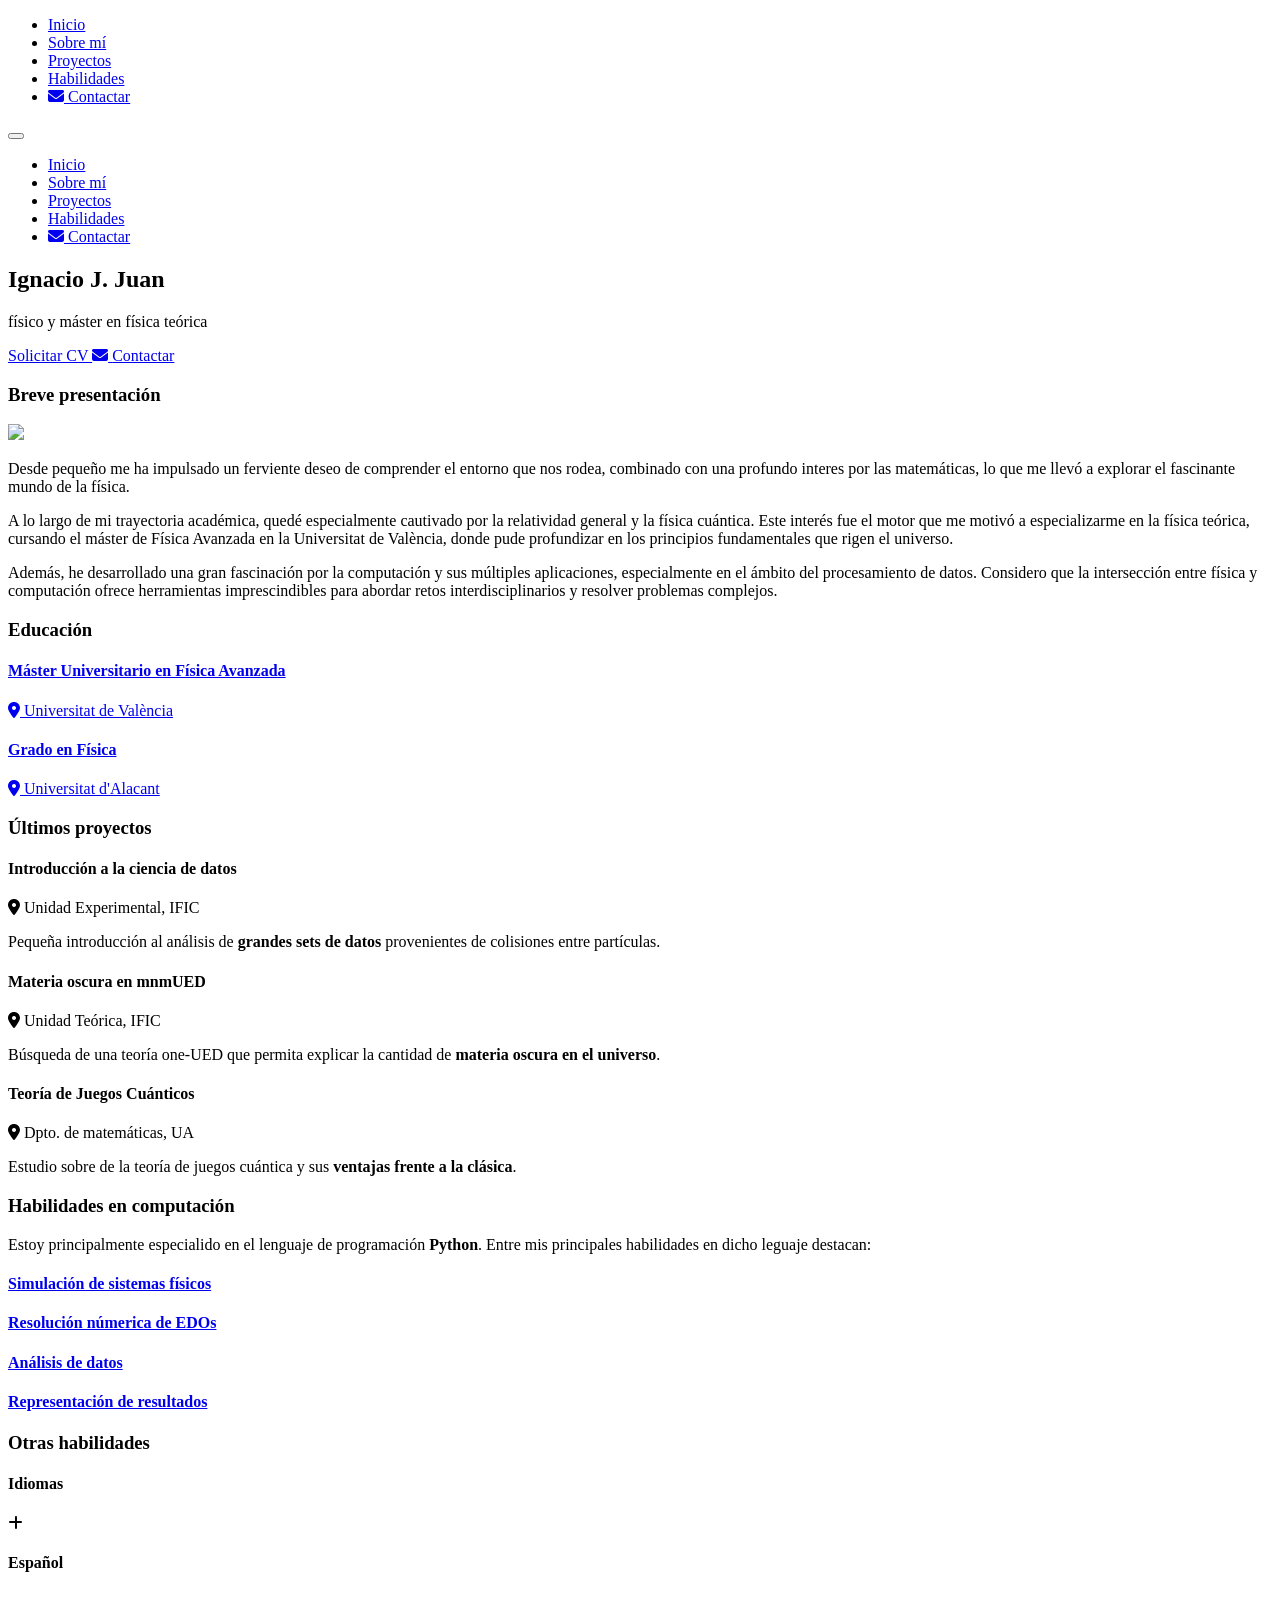
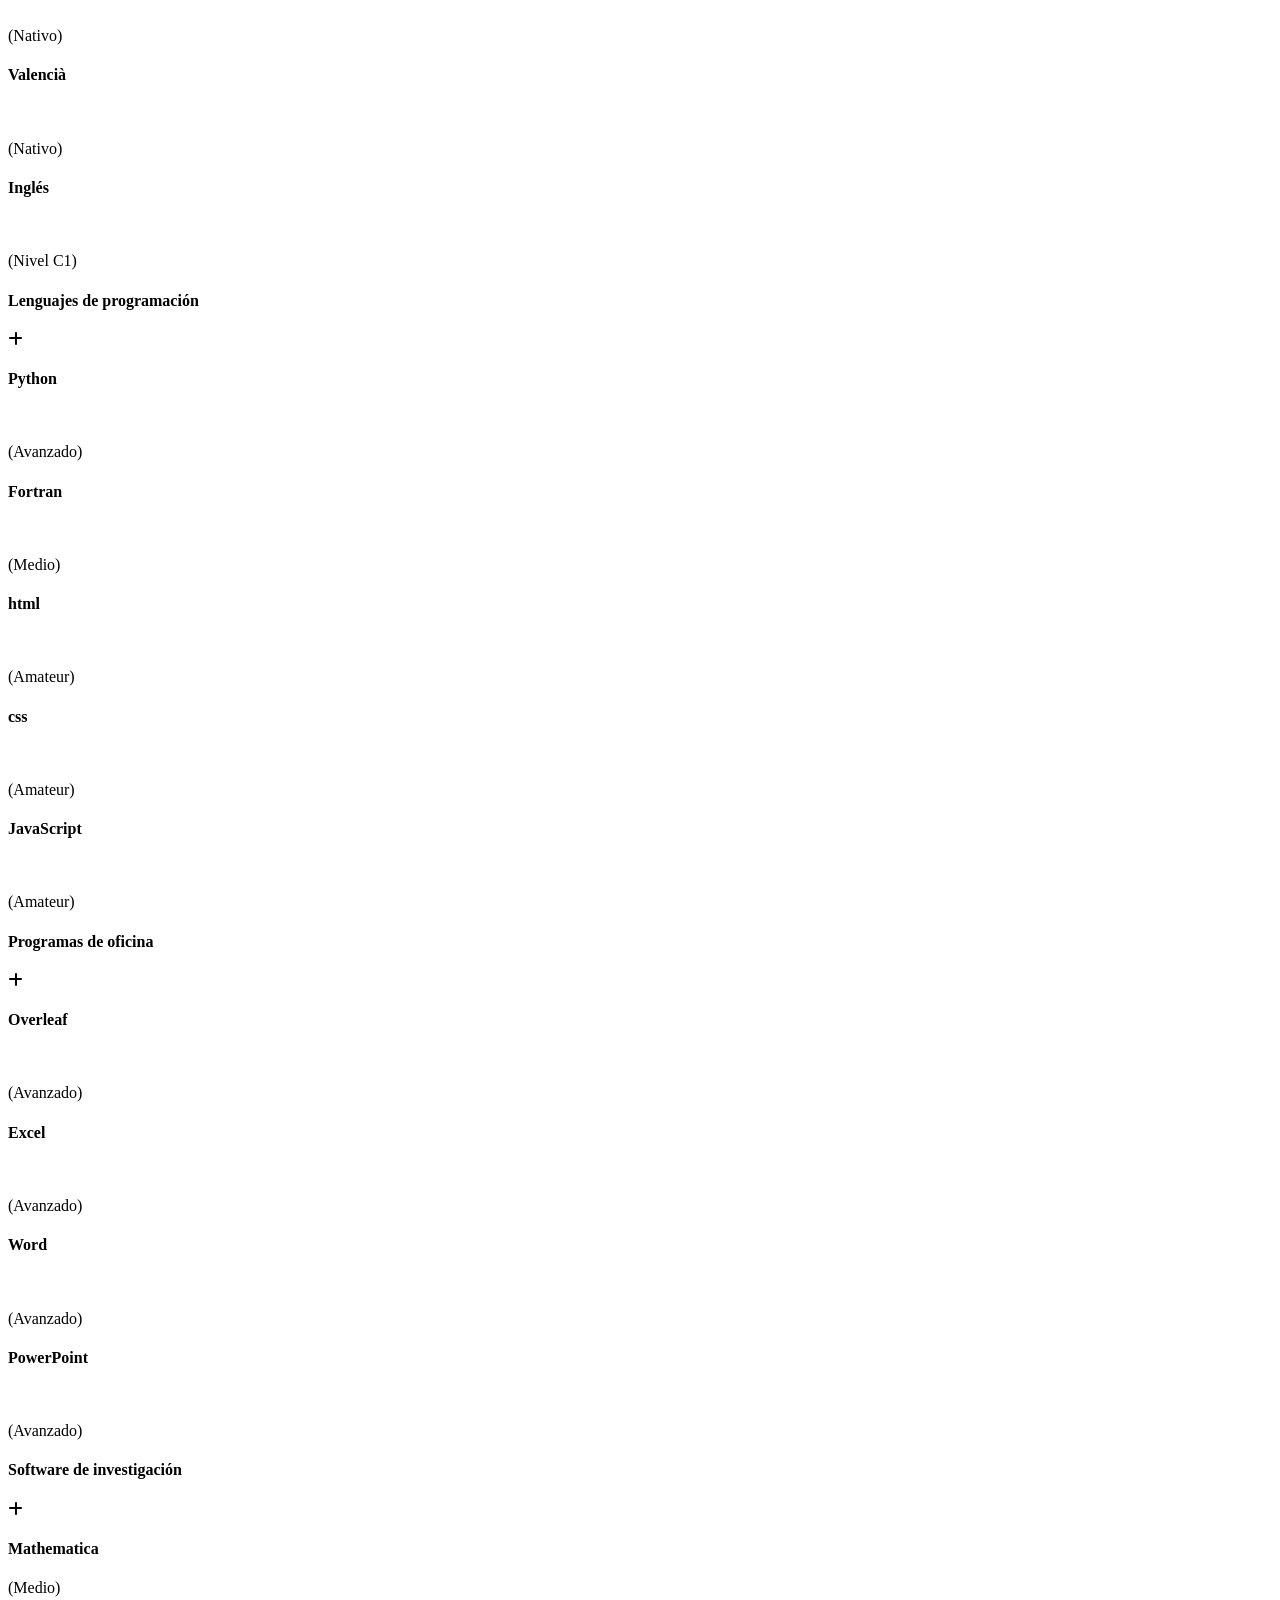
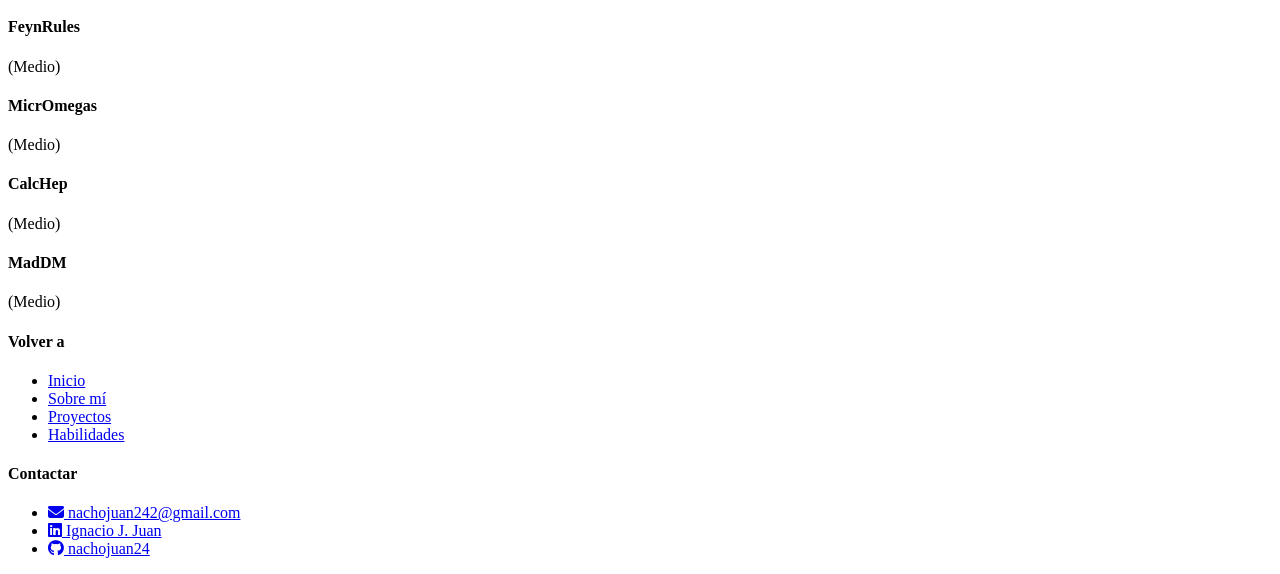
==== index.html @ db13cda7 "First Commit" ====
<!DOCTYPE html>
<html lang="en">
<head>
    <meta charset="UTF-8">
    <meta name="viewport" content="width=device-width, initial-scale=1.0">
    <title>A Physicist moving forward</title>
    <link rel="preconnect" href="https://fonts.googleapis.com">
    <link rel="preconnect" href="https://fonts.gstatic.com" crossorigin>
    <link href="https://fonts.googleapis.com/css2?family=Poppins:wght@300;400;600&display=swap" rel="stylesheet">
    <link rel="stylesheet" href="https://cdnjs.cloudflare.com/ajax/libs/font-awesome/6.4.2/css/all.min.css" integrity="sha512-z3gLpd7yknf1YoNbCzqRKc4qyor8gaKU1qmn+CShxbuBusANI9QpRohGBreCFkKxLhei6S9CQXFEbbKuqLg0DA==" crossorigin="anonymous" referrerpolicy="no-referrer" />
        
    <!-- Style -->
    <link rel="stylesheet" href="css/style.css">
    
    <link rel="shortcut icon" href="images/Logo.png" type="image/x-icon">
</head>
<body>
    <!-- Change logo for something which fits better!! -->
    <nav class="navbar">
        <div class="container">
            <div class="logo">
                <a href="index.html">
                    <!-- <img src="images/LogoTipo.png" width="229.25" height="39.75" alt="logo"> -->
                </a>
            </div>
            
            <div class="main-menu text-md">
                <ul>
                    <li>
                        <a href="index.html"> 
                            <!-- Home  -->
                            Inicio
                        </a>
                    </li>
                    <li>
                        <a href="#about"> 
                            <!-- About me  -->
                            Sobre mí
                        </a>
                    </li>
                    <li>
                        <a href="#samples"> 
                            <!-- Samples  -->
                            Proyectos
                        </a>
                    </li>
                    <li>
                        <a href="#skills"> 
                            Habilidades
                        </a>
                    </li>
                    <li>
                        <a class="btn btn-dark" href="mailto:nachojuan242@gmail.com">
                            <i class="fa fa-envelope"></i> 
                            <!-- Contact me -->
                            Contactar
                        </a>
                    </li>
                </ul>
            </div>
            <!-- Hamburger Button -->
            <button class="hamburger-button">
                <div class="hamburger-line"></div>
                <div class="hamburger-line"></div>
                <div class="hamburger-line"></div>
            </button>
            <div class="mobile-menu">
                <ul>
                    <li>
                        <a href="index.html"> 
                            <!-- Home  -->
                            Inicio
                        </a>
                    </li>
                    <li>
                        <a href="#about"> 
                            <!-- About me  -->
                            Sobre mí
                        </a>
                    </li>
                    <li>
                        <a href="#samples"> 
                            <!-- Samples  -->
                            Proyectos
                        </a>
                    </li>
                    <li>
                        <a href="#skills"> 
                            Habilidades
                        </a>
                    </li>
                    <li>
                        <a class="btn btn-dark" href="mailto:nachojuan242@gmail.com">
                            <i class="fa fa-envelope"></i>
                            <!-- Contact me -->
                            Contactar
                        </a>
                    </li>
                </ul>
            </div>
        </div>
    </nav>

    <!-- Hero -->
    <section class="hero bg-picture" id="home">
        <div class="container">
            <div class="hero-content">
                <h1 class="hero-heading text-xxxl">
                    Ignacio J. Juan
                </h1>
                <p class="hero-text text-lg">
                    <!-- Physicist specialized in theoretical physics -->
                    físico y máster en física teórica
                </p>
                <div class="hero-buttons">
                   <a href="https://drive.google.com/file/d/14gt3bii3jZSkaqGYXUnjjthfwXGmAT9h/view?usp=sharing" class="btn btn-primary">
                        Solicitar CV
                   </a>

                   <a href="mailto:nachojuan242@gmail.com" class="btn btn-dark"> 
                        <i class="fa fa-envelope"></i> 
                        <!-- Contact me  -->
                        Contactar
                    </a> 
                </div>
            </div>
        </div>
    </section>

    <!-- Brief presentation -->
    <section class="presentation bg-primary" id="about">
        <div class="container">
            <h3 class="presentation-heading text-xl-bold text-center">
                <!-- Brief presentation -->
                Breve presentación
            </h3>
            <!-- <p class="presentation-body">
                Recently graduated in physics by University of Alicante. Just finished a master's degree in advanced physics at University of Valencia. 
                I love learning to improve and ingrowdth. Furthermore, between my main aptitudes is perseverance because I struggle over and over again 
                until reach my goals. Nowadays, I am looking for a job which allows me to apply and improve my programming skills.
            </p> -->
            
            <div class="presentation-grid">
                <!-- Column A -->
                <div class="A-col">
                    <a href="#">
                        <img src="images/Presentation_sq.png" class="presentation-pic">
                    </a>
                </div>
            
                <!-- Column B -->
                <div class="B-col text-justify">
                    
                    <p class="presentation-body text-md"> 
                        <!-- El impulso para explorar la física surgió en mí debido a un ferviente 
                        deseo de comprender el entorno que nos rodea, así como una profunda admiración por las matemáticas. -->
                        Desde pequeño me ha impulsado un ferviente deseo de comprender el entorno que nos rodea, combinado con 
                        una profundo interes por las matemáticas, lo que me llevó a explorar el fascinante mundo de la física.

                    </p>

                    <p class="presentation-body text-md">
                        <!-- Durante mi recorrido académico quedé cautivado por la <b>relatividad general</b> y la <b>mecánica cuántica</b>, 
                        lo cual me motivó a especializarme en la rama teórica de la física de partículas por medio del 
                        máster de física avanzada en la Universidad de Valencia.  -->
                        A lo largo de mi trayectoria académica, quedé especialmente cautivado por la relatividad general y la física cuántica. 
                        Este interés fue el motor que me motivó a especializarme en la física teórica, cursando el máster de Física Avanzada en la 
                        Universitat de València, donde pude profundizar en los principios fundamentales que rigen el universo.
                    </p>

                    <p class="presentation-final text-md">
                        <!-- Asimismo experimento una gran fascinación por la computación y sus diversas aplicaciones, 
                        especialmente en el procesamiento de datos y la <b>resolución de problemas físico-matemáticos</b>. -->
                        <!-- Una persona con compromiso, apasionado por aprender, con dedicación y ganas de superarse. Siempre luchando 
                            para superar cualquier adversidad. -->
                            Además, he desarrollado una gran fascinación por la computación y sus múltiples aplicaciones, especialmente en 
                            el ámbito del procesamiento de datos. Considero que la intersección entre física y computación ofrece herramientas imprescindibles 
                            para abordar retos interdisciplinarios y resolver problemas complejos.

                    </p>

                    <!-- <p class="presentation-body text-md">
                        Dos de mis mejores cualidades son la resiliencia y la perseverancia. Asimismo, me considero una persona proactiva,
                        autodidacta y muy empática. Por otro lado, siento profunda fascinación por la computación y su multitud
                        de aplicaciones, especialmente en el procesado de datos y la resolución de problemas físico-
                        matemáticos. Actualmente busco una salida laboral o académica que me permita continuar
                        aprendiendo sobre alguno de estos campos y creciendo tanto a nivel personal como profesional.
                    </p> -->

                    <!-- <div class="btn-div">
                        <a class="btn btn-dark" href="">
                            About me
                        </a>
                    </div> -->

                </div>
            </div>
        </div>       
    </section>


    <!-- Education v2 -->
    <section class="scientific bg-light-primary">
        <div class="container">
            <h3 class="scientific-heading text-xl-bold">
                <!-- Education -->
                Educación
            </h3>
            <!-- <p class="scientific-body">
                Lorem ipsum dolor, sit amet consectetur adipisicing elit. Praesentium cumque possimus, excepturi sint ea officiis officia mollitia illo 
                impedit perspiciatis molestias blanditiis sit cum assumenda consequatur eaque. Ad, alias veritatis? Lorem ipsum dolor sit amet consectetur 
                adipisicing elit. Cumque, quae atque aliquid dolor temporibus enim neque maxime! Ullam, aperiam, voluptate ipsam pariatur quia voluptatibus 
                quam atque quibusdam, placeat adipisci dolore!
            </p> -->

            <div class="top-collage">
                <a href="https://www.uv.es/uvweb/college/en/postgraduate-courses/official-master-s-degrees/official-master-s-degrees-offered/master-s-degree-advanced-physics-1285848941532/Titulacio.html?id=1285855672391" class="btn btn-primary"> 
                    <div class="A-card bg-classic ">
                        <h4 class="card-heading text-lg">
                            <!-- Master's degree in advanced physics -->
                            Máster Universitario en Física Avanzada
                        </h4>
                        <p class="A-card-subheading">
                            <i class="fa fa-map-marker-alt"></i> Universitat de València
                        </p>
                    </div>
                </a>
                
                <a href="https://web.ua.es/es/grados/grado-en-fisica/" class="btn btn-primary"> 
                    <div class="B-card bg-classic">
                        <h4 class="card-heading text-lg">
                            <!-- Bachelor's degree in physics -->
                            Grado en Física
                        </h4>
                        <p class="B-card-subheading">
                            <i class="fa fa-map-marker-alt"></i>  Universitat d'Alacant
                        </p>
                    </div>
                </a>
            </div>
        </div>       
    </section>

    <!-- Last projects (?) -->
    <section class="last bg-primary" id="samples">
        <div class="container">
            <h3 class="last-heading text-xl-bold">
                Últimos proyectos
            </h3>

            <div class="last-card-grid">
                <div class="A-card bg-classic">
                    <h4 class="card-heading text-lg text-center">
                        Introducción a la ciencia de datos
                    </h4>
                    <p class="card-subheading text-center">
                        <i class="fa fa-map-marker-alt"></i> Unidad Experimental, IFIC
                    </p>
                    <p class="card-body text-justify text-md">
                        Pequeña introducción al análisis de <b>grandes sets de datos</b> provenientes de colisiones 
                        entre partículas. 
                    </p>

                </div>

                <div class="B-card bg-classic">
                    <h4 class="card-heading text-lg text-center">
                        Materia oscura en mnmUED
                    </h4>
                    <p class="card-subheading text-center">
                        <i class="fa fa-map-marker-alt"></i> Unidad Teórica, IFIC
                    </p>

                    <p class="card-body text-justify text-md">
                        Búsqueda de una teoría one-UED que permita explicar la cantidad de <b>materia oscura en el universo</b>. 
                    </p>
                </div>

                <div class="C-card bg-classic">
                    <h4 class="card-heading text-lg text-center">
                        Teoría de Juegos Cuánticos
                    </h4>
                    <p class="card-subheading text-center">
                        <i class="fa fa-map-marker-alt"></i> Dpto. de matemáticas, UA 
                    </p>

                    <p class="card-body text-justify text-md">
                        Estudio sobre de la teoría de juegos cuántica y sus <b>ventajas frente a la clásica</b>.  
                    </p>
                </div>
            </div>
        </div>
    </section>    

    <!-- Computation v2 -->
    <section class="computation-v2 bg-light-primary" id="skills">
        <div class="container">
            <h3 class="computation-v2-heading text-xl-bold">
                Habilidades en computación
            </h3>
            <p class="computation-v2-intro text-md text-justify">
                Estoy principalmente especialido en el lenguaje de programación <b>Python</b>. Entre mis principales habilidades en dicho leguaje destacan:
            </p>
        </div>
        <div class="container">
            <div class="top-collage">
                <a href="https://github.com/nachojuan24" class="btn btn-primary"> 
                    <div class="A-card bg-classic">
                        <h4 class="card-heading text-lg">
                            Simulación de sistemas físicos
                        </h4>
                        <!-- <p class="card-subheading">
                            <i class="fa fa-map-marker-alt"></i> Universitat de València
                        </p> -->
                    </div>
                </a>
                
                <a href="https://github.com/nachojuan24" class="btn btn-primary"> 
                    <div class="B-card bg-classic">
                        <h4 class="card-heading text-lg">
                            Resolución númerica de EDOs
                        </h4>
                        <!-- <p class="card-subheading">
                            <i class="fa fa-map-marker-alt"></i>  Universitat d'Alacant
                        </p> -->
                    </div>
                </a>
                
            </div>

            <div class="bottom-collage">
                <a href="https://github.com/nachojuan24" class="btn btn-primary"> 
                    <div class="C-card bg-classic ">
                        <h4 class="card-heading text-lg">
                            Análisis de datos
                        </h4>
                        <!-- <p class="card-subheading">
                            <i class="fa fa-map-marker-alt"></i> Universitat de València
                        </p> -->
                    </div>
                </a>
                
                <a href="https://github.com/nachojuan24" class="btn btn-primary"> 
                    <div class="D-card bg-classic">
                        <h4 class="card-heading text-lg">
                            Representación de resultados
                        </h4>
                        <!-- <p class="card-subheading">
                            <i class="fa fa-map-marker-alt"></i>  Universitat d'Alacant
                        </p> -->
                    </div>
                </a>
            </div>

        </div>       
    </section>


    <!-- FAQ/Skills -->
    <section class="faq bg-light-primary">
        <div class="container">
            <h3 class="faq-header text-xl-bold">
                <!-- Additional skills -->
                Otras habilidades
            </h3>
            <div class="faq-content">
                <div class="faq-group">
                    <div class="faq-group-header">
                        <h4 class="text-md">
                            <!-- Languages -->
                            Idiomas
                        </h4>
                        <i class="fas fa-plus"></i>
                    </div>
                    <div class="faq-group-body">
                        <div class="container flex">
                            <div class="card">
                                <h4>Español</h4>
                                <img src="images/flags/spain-flag_v2.png" alt="" class="logo_SL">
                                <p class="text-sm text-center">
                                    (Nativo)
                                </p>
                            </div>
                            <div class="card">
                                <h4>Valencià</h4>
                                <img src="images/flags/valencian-flag_v2.png" alt="" class="logo_SL">
                                <p class="text-sm text-center">
                                    (Nativo)
                                </p>
                            </div>
                            <div class="card">
                                <h4>Inglés</h4>
                                <img src="images/flags/UK-flag_v2.png" alt="" class="logo_SL">
                                <p class="text-sm text-center">
                                    (Nivel C1)
                                </p>
                            </div>
                        </div>
                    </div>
                </div>

                <div class="faq-group">
                    <div class="faq-group-header">
                        <h4 class="text-md">
                            <!-- Programming languages -->
                            Lenguajes de programación
                        </h4>
                        <i class="fas fa-plus"></i>
                    </div>
                    <div class="faq-group-body">
                        <div class="container flex">
                            <div class="card">
                                <h4>Python</h4>
                                <img src="images/logos/Python2v1.png" alt="" class="logo_SL">
                                <p class="text-sm text-center">(Avanzado)</p>
                            </div>
                            <div class="card">
                                <h4>Fortran</h4>
                                <img src="images/logos/fortran_v2.png" alt="" class="logo_SL">
                                <p class="text-sm text-center">(Medio)</p>
                            </div>
                            <div class="card">
                                <h4>html</h4>
                                <img src="images/logos/html5_v3.png" alt="" class="logo_SL">
                                <p class="text-sm text-center">(Amateur)</p>
                            </div>
                            <div class="card">
                                <h4>css</h4>
                                <img src="images/logos/logo-css_v2.png" alt="" class="logo_SL">
                                <p class="text-sm text-center">(Amateur)</p>
                            </div>
                            <div class="card">
                                <h4>JavaScript</h4>
                                <img src="images/logos/Java_Logo_v3.png" alt="" class="logo_SL">
                                <p class="text-sm text-center">(Amateur)</p>
                            </div>
                        </div>
                    </div>
                </div>

                <div class="faq-group">
                    <div class="faq-group-header">
                        <h4 class="text-md">
                            <!-- Office programs -->
                            Programas de oficina
                        </h4>
                        <i class="fas fa-plus"></i>
                    </div>
                    <div class="faq-group-body">
                        <div class="container flex">
                            <div class="card">
                                <h4>Overleaf</h4>
                                <img src="images/Office/overleaf_v2.png" alt="" class="logo_SL">
                                <p class="text-sm text-center">(Avanzado)</p>
                            </div>
                            <div class="card">
                                <h4>Excel</h4>
                                <img src="images/Office/excel_v2.png" alt="" class="logo_SL">
                                <p class="text-sm text-center">(Avanzado)</p>
                            </div>
                            <div class="card">
                                <h4>Word</h4>
                                <img src="images/Office/word.png" alt="" class="logo_SL">
                                <p class="text-sm text-center">(Avanzado)</p>
                            </div>
                            <div class="card">
                                <h4>PowerPoint</h4>
                                <img src="images/Office/powerpoint.png" alt="" class="logo_SL">
                                <p class="text-sm text-center">(Avanzado)</p>
                            </div>
                        </div>
                    </div>
                </div>

                <div class="faq-group">
                    <div class="faq-group-header">
                        <h4 class="text-md">
                            <!-- Academic & researching softwares -->
                            Software de investigación 
                        </h4>
                        <i class="fas fa-plus"></i>
                    </div>
                    <div class="faq-group-body">
                        <div class="container flex">
                            <div class="card">
                                <h4>Mathematica</h4>
                                <p class="text-sm text-center">(Medio)</p>
                            </div>
                            <div class="card">
                                <h4>FeynRules</h4>
                                <p class="text-sm text-center">(Medio)</p>
                            </div>
                            <div class="card">
                                <h4>MicrOmegas</h4>
                                <p class="text-sm text-center">(Medio)</p>
                            </div>
                            <div class="card">
                                <h4>CalcHep</h4>
                                <p class="text-sm text-center">(Medio)</p>
                            </div>
                            <div class="card">
                                <h4>MadDM</h4>
                                <p class="text-sm text-center">(Medio)</p>
                            </div>
                        </div>
                    </div>
                </div>

            </div>
        </div>
    </section>


   <!-- Footer -->
   <footer class="footer bg-black">
        <div class="container">
            <div class="footer-grid">
                <!-- <div class="logo-img">
                    <a href="index.html">
                        <img src="images/LogoTipo_white.png" alt="logo">
                    </a>
                </div> -->
                <div>
                    <h4>
                        <!-- Back to -->
                        Volver a
                    </h4>
                    <ul>
                        <li>
                            <a href="index.html"> 
                                <!-- Home  -->
                                Inicio
                            </a>
                        </li>
                        <li>
                            <a href="#about"> 
                                <!-- About me  -->
                                Sobre mí
                            </a>
                        </li>
                        <li>
                            <a href="#samples"> 
                                <!-- Samples  -->
                                Proyectos
                            </a>
                        </li>
                        <li>
                            <a href="#skills"> 
                                Habilidades
                            </a>
                        </li>
                    </ul>
                </div>
                
                <div>
                    <h4>
                        <!-- Contact -->
                        Contactar 
                    </h4>
                    <ul>
                        <li>
                            <a href="mailto:nachojuan242@gmail.com"> <i class="fa fa-envelope"></i> nachojuan242@gmail.com </a>
                        </li>
                        <li>
                            <a href="https://www.linkedin.com/in/ignaciojosejuan/"><i class="fab fa-linkedin"></i> Ignacio J. Juan </a>
                        </li>
                        <li>
                            <a href="https://github.com/nachojuan24"><i class="fab fa-github"></i> nachojuan24 </a>
                        </li>
                    </ul>
                </div>
                

            </div>
        </div>
    </footer>

    <!-- MAIN -->
    <script src="js/main.js"></script>

</body>
</html>
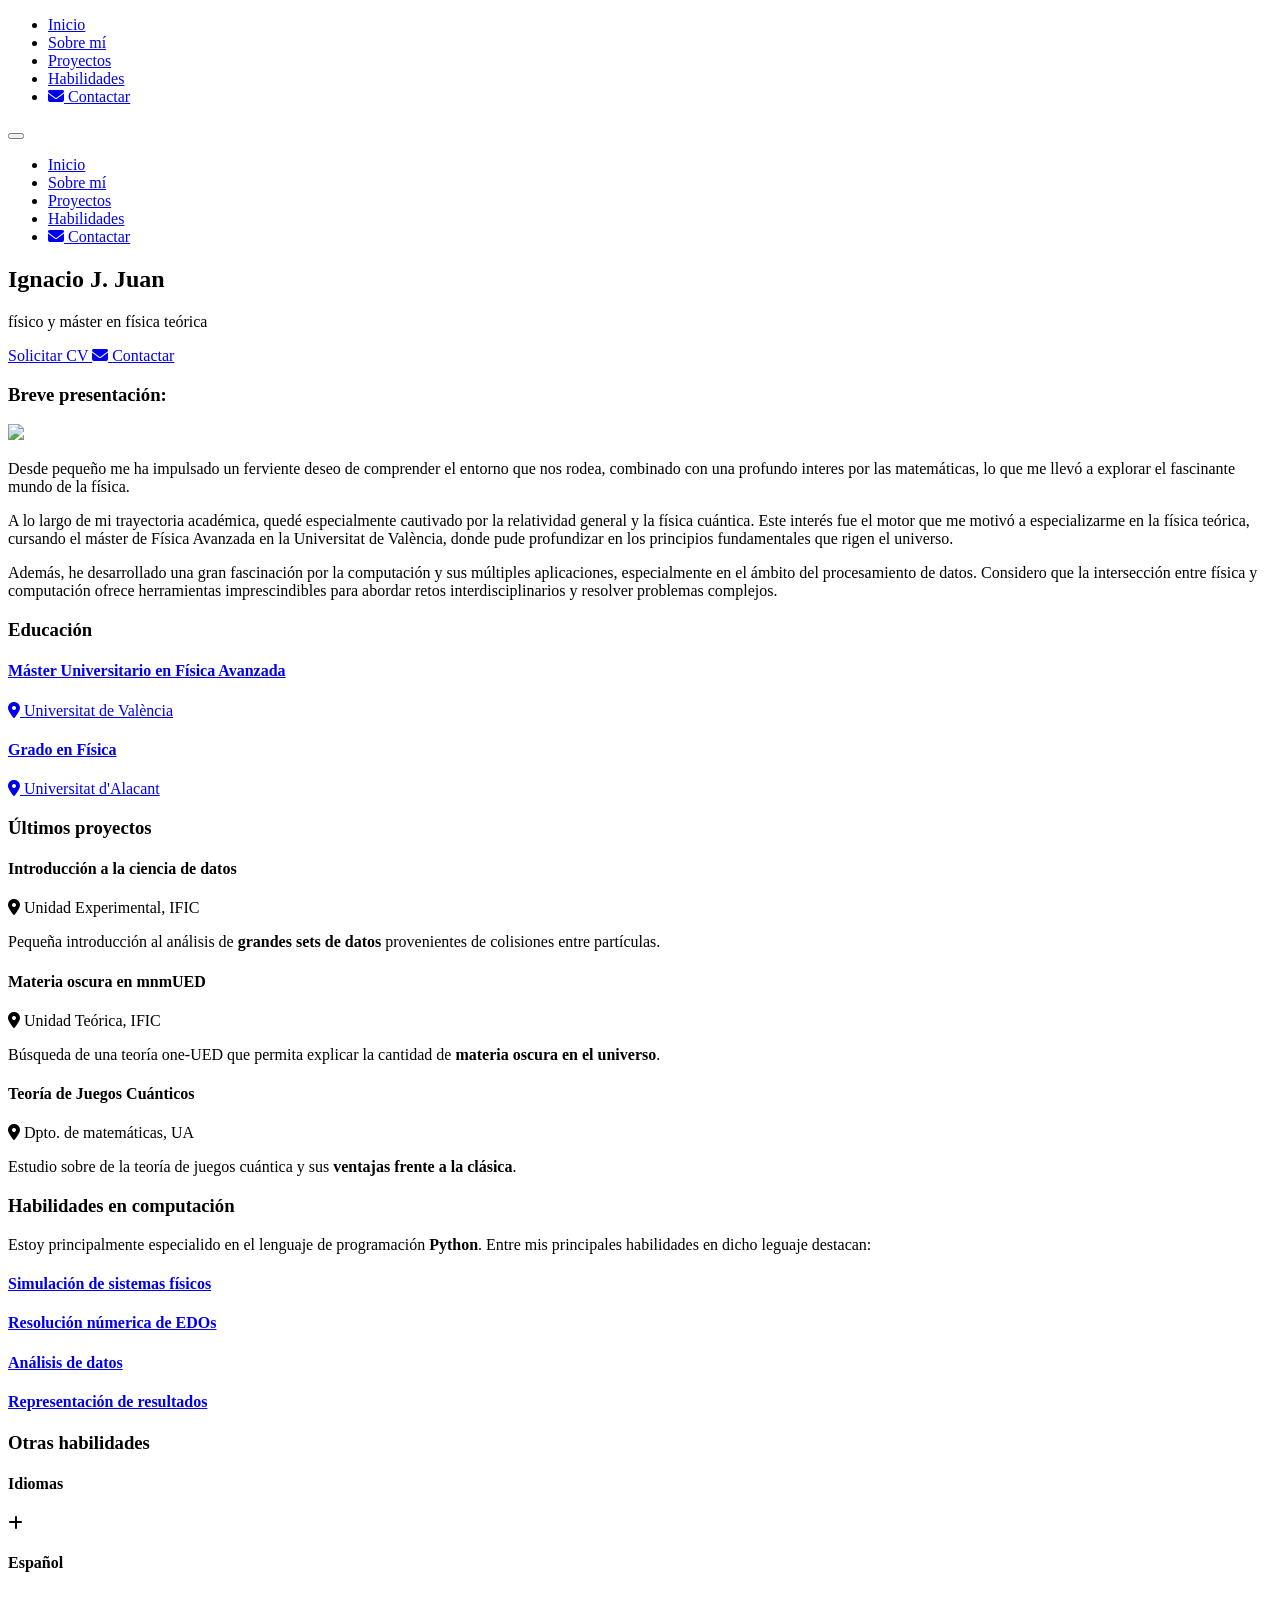
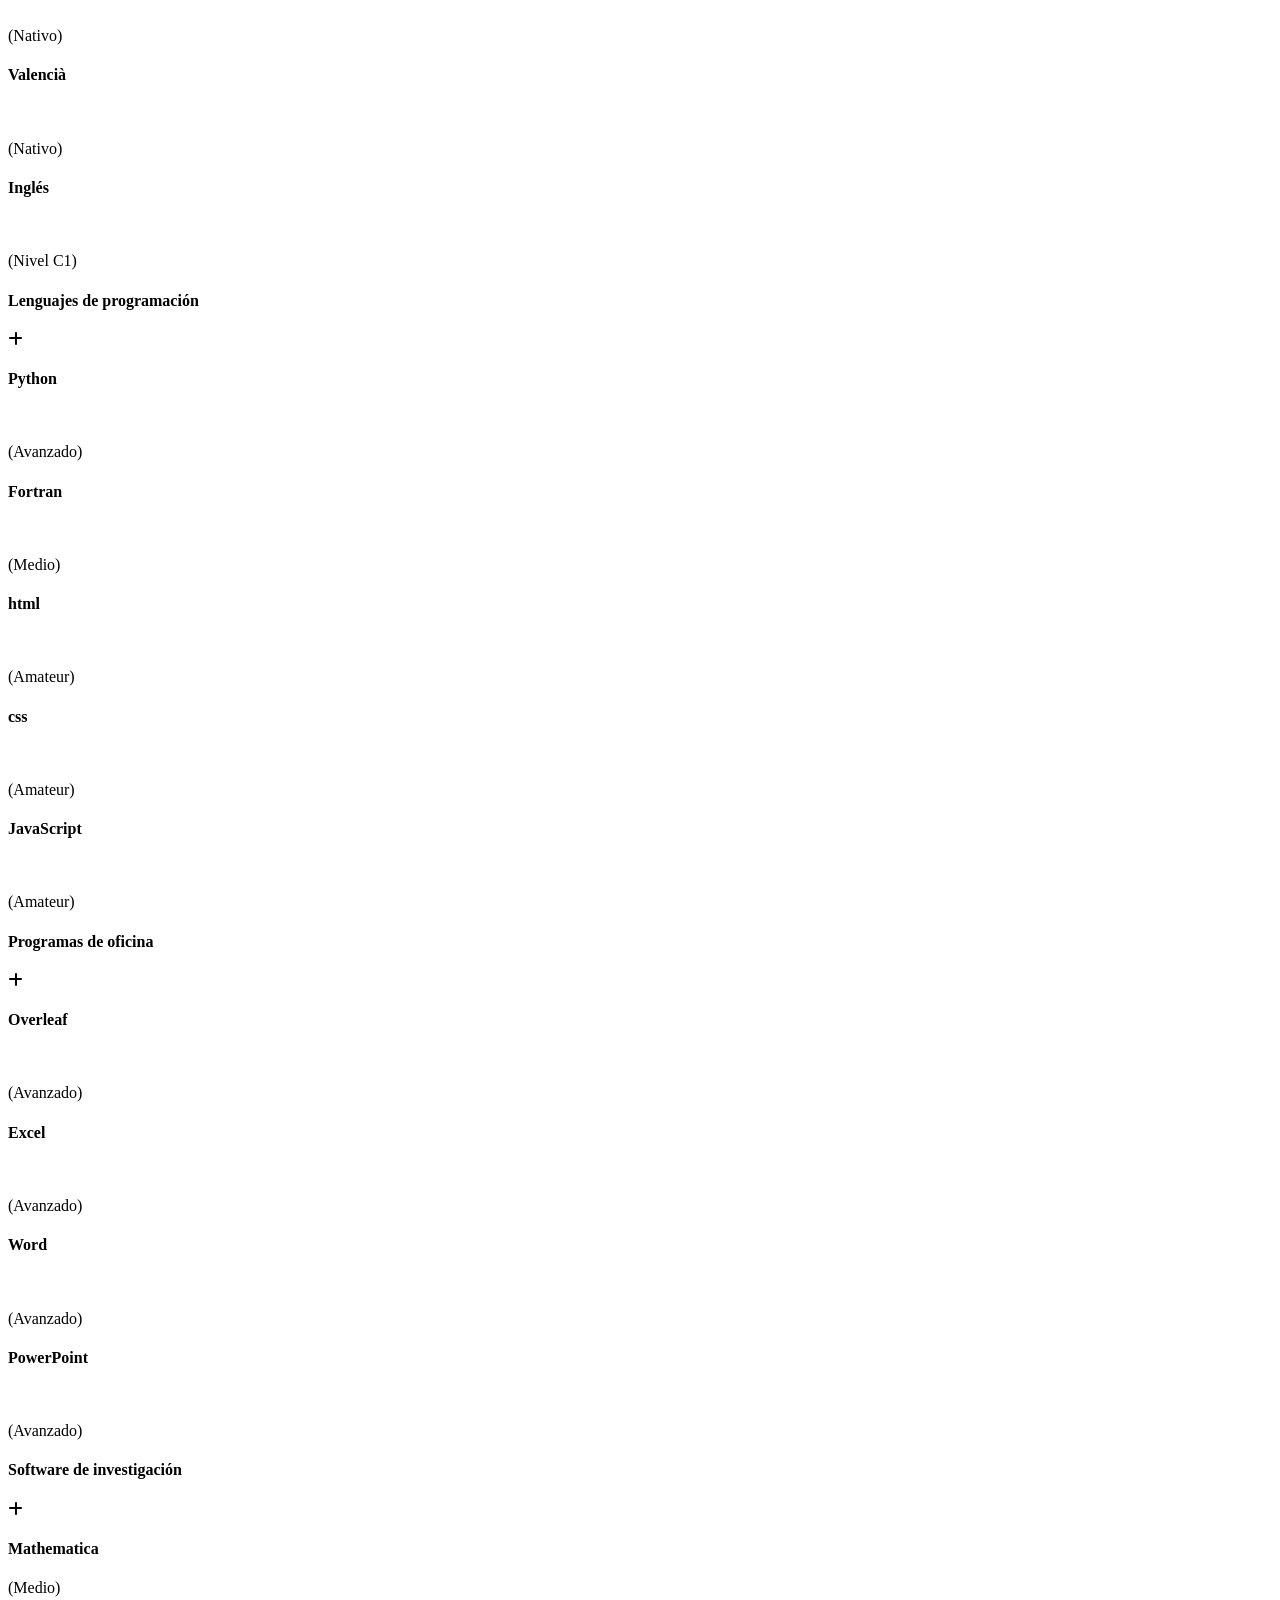
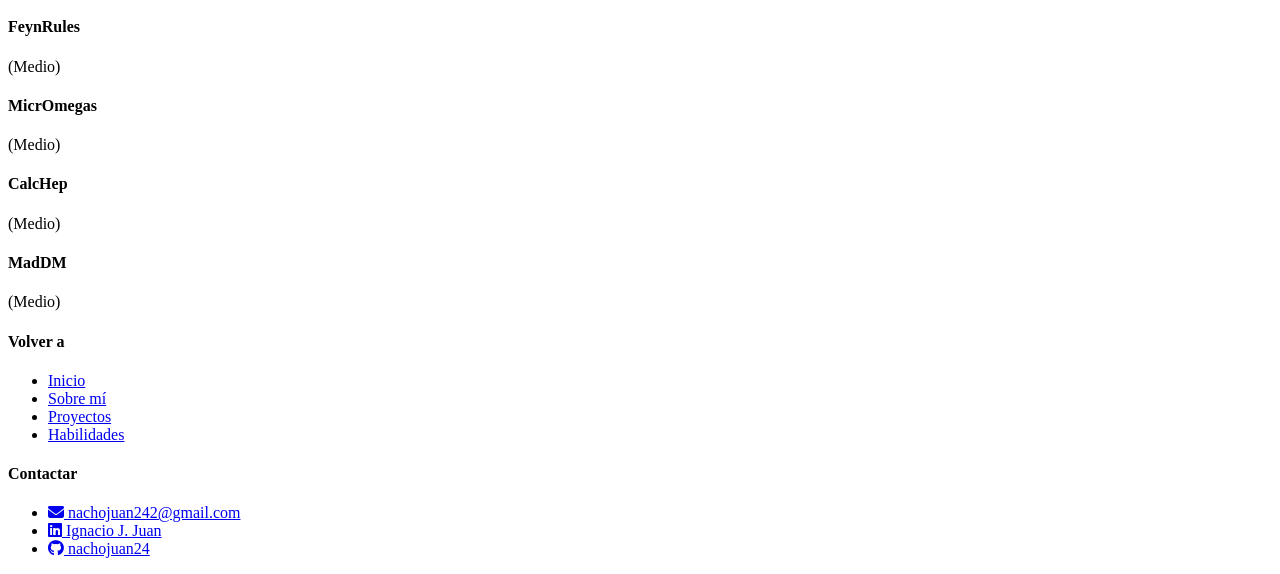
==== commit dbc21aac: "Added features" ====
--- a/index.html
+++ b/index.html
@@ -132,7 +132,7 @@
         <div class="container">
             <h3 class="presentation-heading text-xl-bold text-center">
                 <!-- Brief presentation -->
-                Breve presentación
+                Breve presentación:
             </h3>
             <!-- <p class="presentation-body">
                 Recently graduated in physics by University of Alicante. Just finished a master's degree in advanced physics at University of Valencia. 
